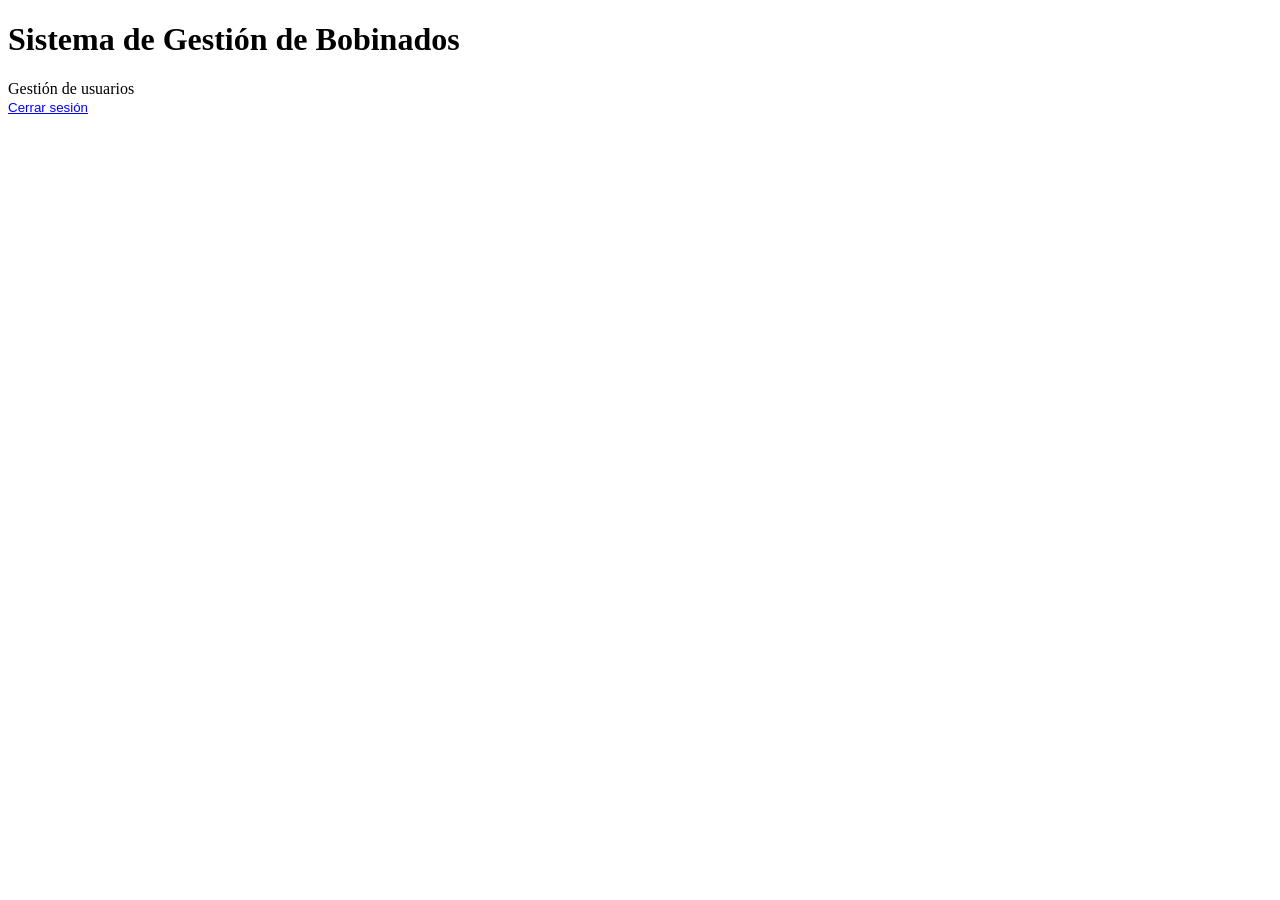
==== src/main/resources/templates/index.html @ 66716d96 "Primer commit: login, CRUD usuarios, Spring Boot, Docker, Flyway" ====
<!DOCTYPE html>
<html xmlns:th="http://www.thymeleaf.org"
      xmlns:sec="http://www.thymeleaf.org/extras/spring-security">
<head>
    <meta charset="UTF-8">
    <title>Inicio</title>
</head>
<body>
    <h1>Sistema de Gestión de Bobinados</h1>
    <div sec:authorize="hasRole('INGENIERO')">
        <a th:href="@{/usuarios}">Gestión de usuarios</a>
    </div>
   <form th:action="@{/logout}" method="post" style="display:inline;">
    <button type="submit" style="background:none; border:none; padding:0; color:blue; text-decoration:underline; cursor:pointer;">
        Cerrar sesión
    </button>
</form>
</body>
</html>
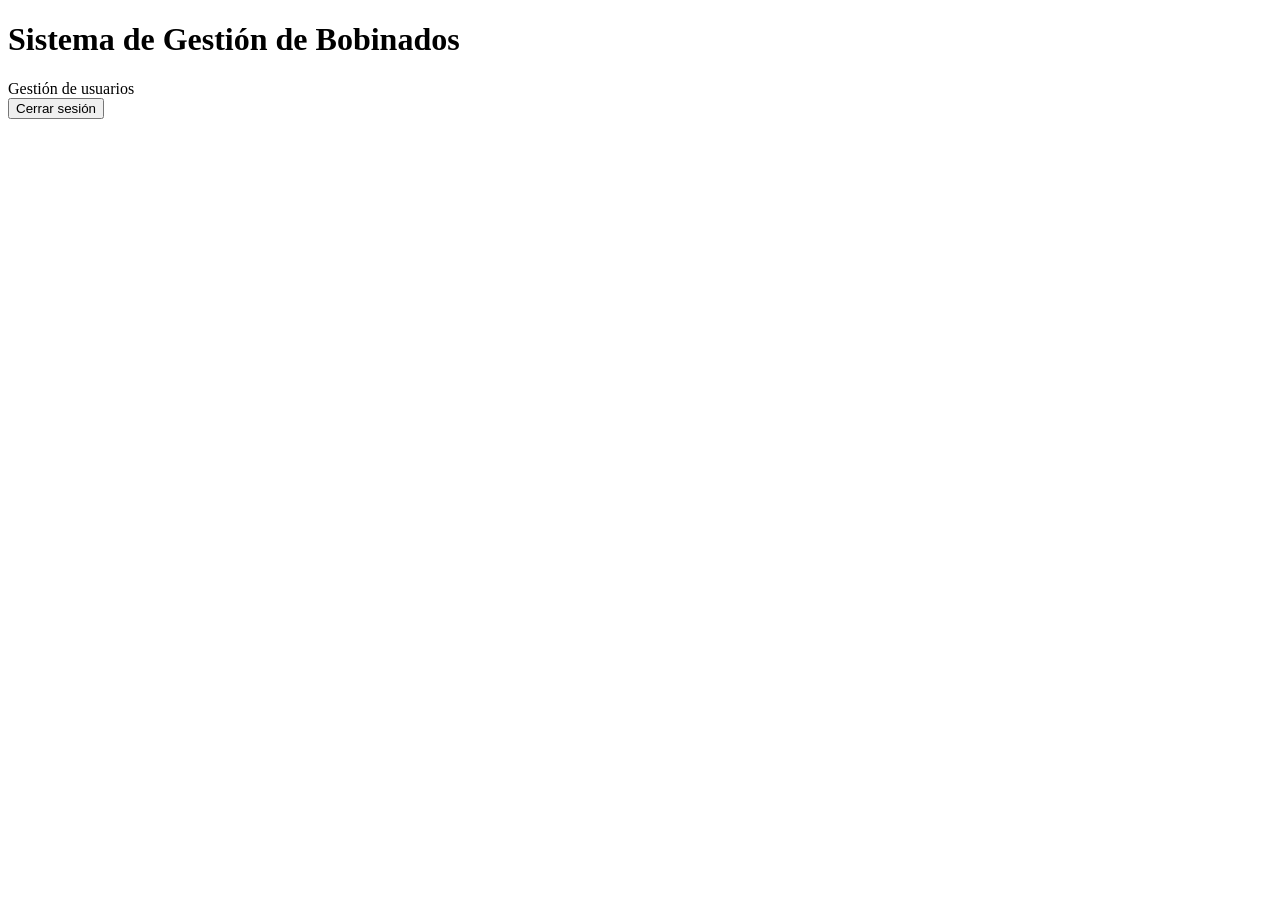
==== commit e1309cb6: "Reorganiza recursos estaticos y actualiza vistas Thymeleaf" ====
--- a/src/main/resources/templates/index.html
+++ b/src/main/resources/templates/index.html
@@ -1,19 +1,31 @@
 <!DOCTYPE html>
-<html xmlns:th="http://www.thymeleaf.org"
-      xmlns:sec="http://www.thymeleaf.org/extras/spring-security">
+<html lang="es" xmlns:th="http://www.thymeleaf.org" xmlns:sec="http://www.thymeleaf.org/extras/spring-security">
+
 <head>
     <meta charset="UTF-8">
+    <meta name="viewport" content="width=device-width, initial-scale=1.0">
     <title>Inicio</title>
+<link rel="stylesheet" th:href="@{/css/estilos.css}">
 </head>
-<body>
-    <h1>Sistema de Gestión de Bobinados</h1>
-    <div sec:authorize="hasRole('INGENIERO')">
-        <a th:href="@{/usuarios}">Gestión de usuarios</a>
+
+<body class="index-body">
+
+    <div class="home-card">
+
+        <h1>Sistema de Gestión de Bobinados</h1>
+
+        <div sec:authorize="hasRole('INGENIERO')" class="menu-option">
+            <a th:href="@{/usuarios}">Gestión de usuarios</a>
+        </div>
+
+        <form th:action="@{/logout}" method="post">
+            <button type="submit" class="logout-btn">
+                Cerrar sesión
+            </button>
+        </form>
+
     </div>
-   <form th:action="@{/logout}" method="post" style="display:inline;">
-    <button type="submit" style="background:none; border:none; padding:0; color:blue; text-decoration:underline; cursor:pointer;">
-        Cerrar sesión
-    </button>
-</form>
+
 </body>
+
 </html>
